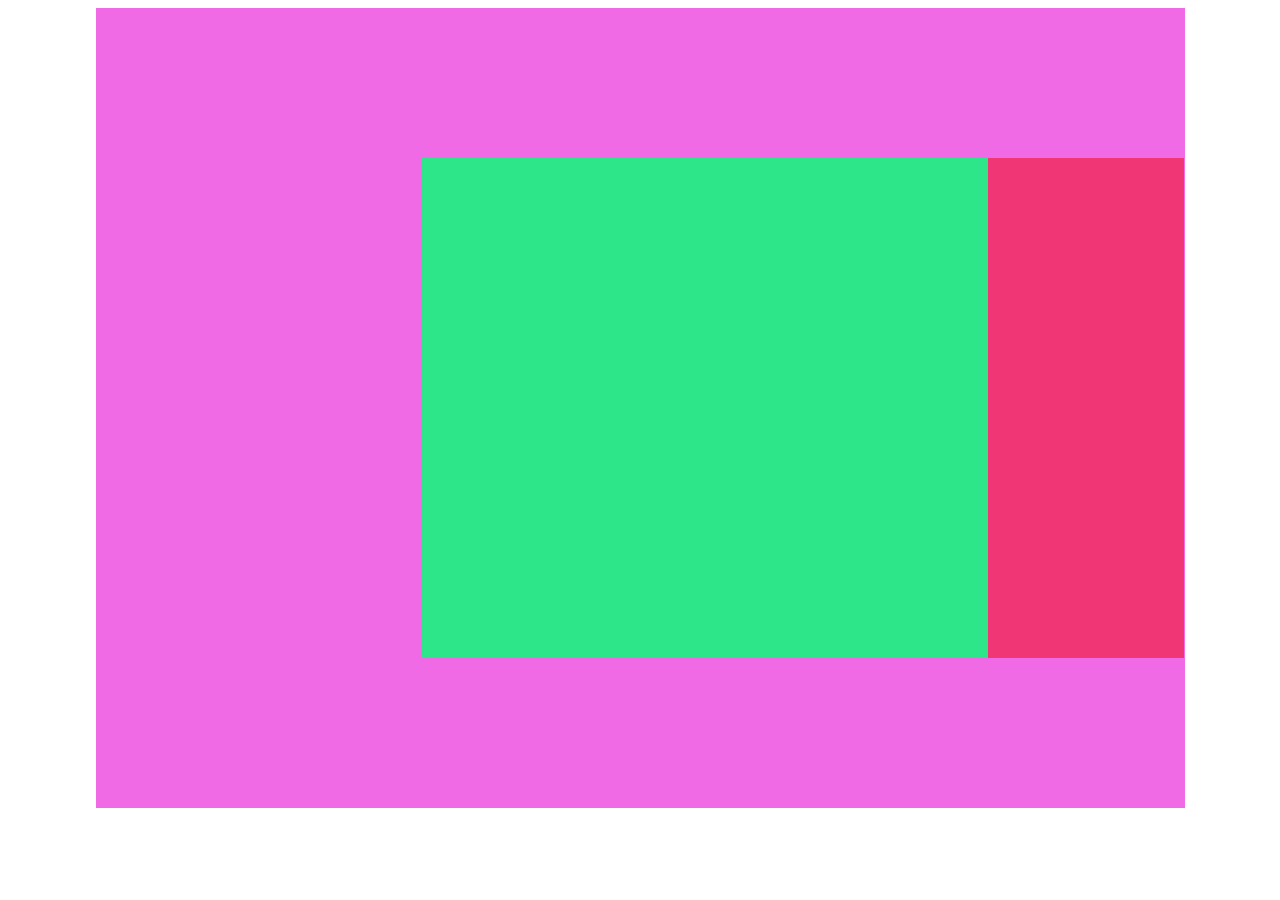
==== baitapngay0802/index.html @ cde02fdb "Bai tap ngay 18/02" ====
<!DOCTYPE html>
<html lang="en">

<head>
    <meta charset="UTF-8">
    <meta http-equiv="X-UA-Compatible" content="IE=edge">
    <meta name="viewport" content="width=device-width, initial-scale=1.0">
    <title>Demo</title>
    <link rel="stylesheet" href="./main.css">
</head>

    

<body>
    <div id="wrapper">
        <div id="header">

        </div>
        <div id="content">
            <div id="leftside">

            </div>
            <div id="centerside">

            </div>
            <div id="rightside">

            </div>
        </div>
        <div id="footer">

        </div>
    </div>
</body>

</html>
---- baitapngay0802/main.css ----
#wrapper {
    max-width: 1089px;
    margin: 0px auto;
    height: 800px;
    background-color: rgb(240, 106, 229);
}

#header {
    height: 150px;
   

}

#content {
    height: 500px;
    display: flex;
}

#leftside {
    width: 30%;
}

#centerside {
    width: 52%;
    background-color: rgb(45, 230, 137);
}

#rightside {
    width: 18%;
    background-color: rgba(240, 48, 105, 0.897);
}

#footer {
    height: 130px;
}
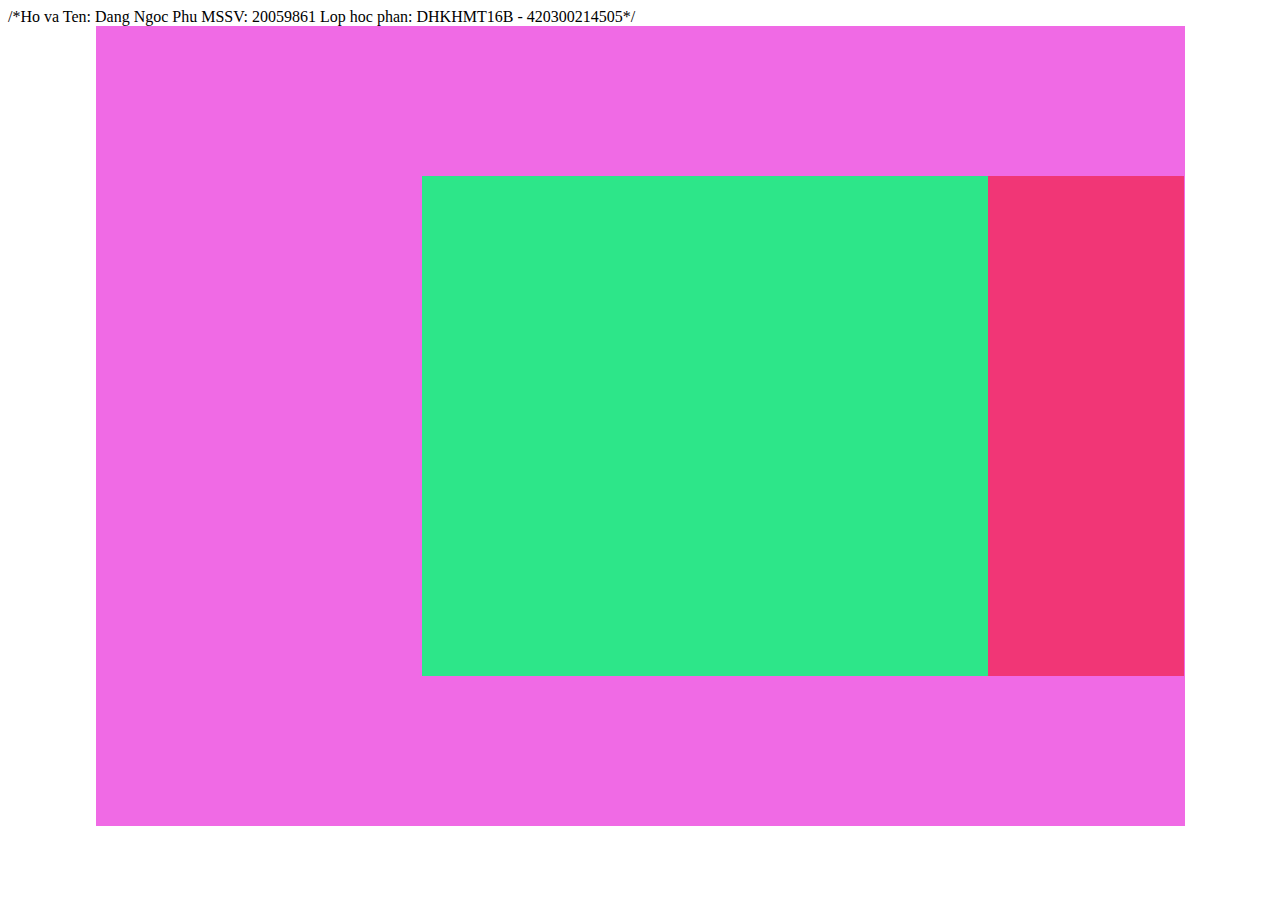
==== commit 8aac2549: "Update index.html" ====
--- a/baitapngay0802/index.html
+++ b/baitapngay0802/index.html
@@ -1,4 +1,7 @@
 <!DOCTYPE html>
+/*Ho va Ten: Dang Ngoc Phu
+MSSV: 20059861
+Lop hoc phan: DHKHMT16B - 420300214505*/
 <html lang="en">
 
 <head>
@@ -33,4 +36,4 @@
     </div>
 </body>
 
-</html>+</html>
